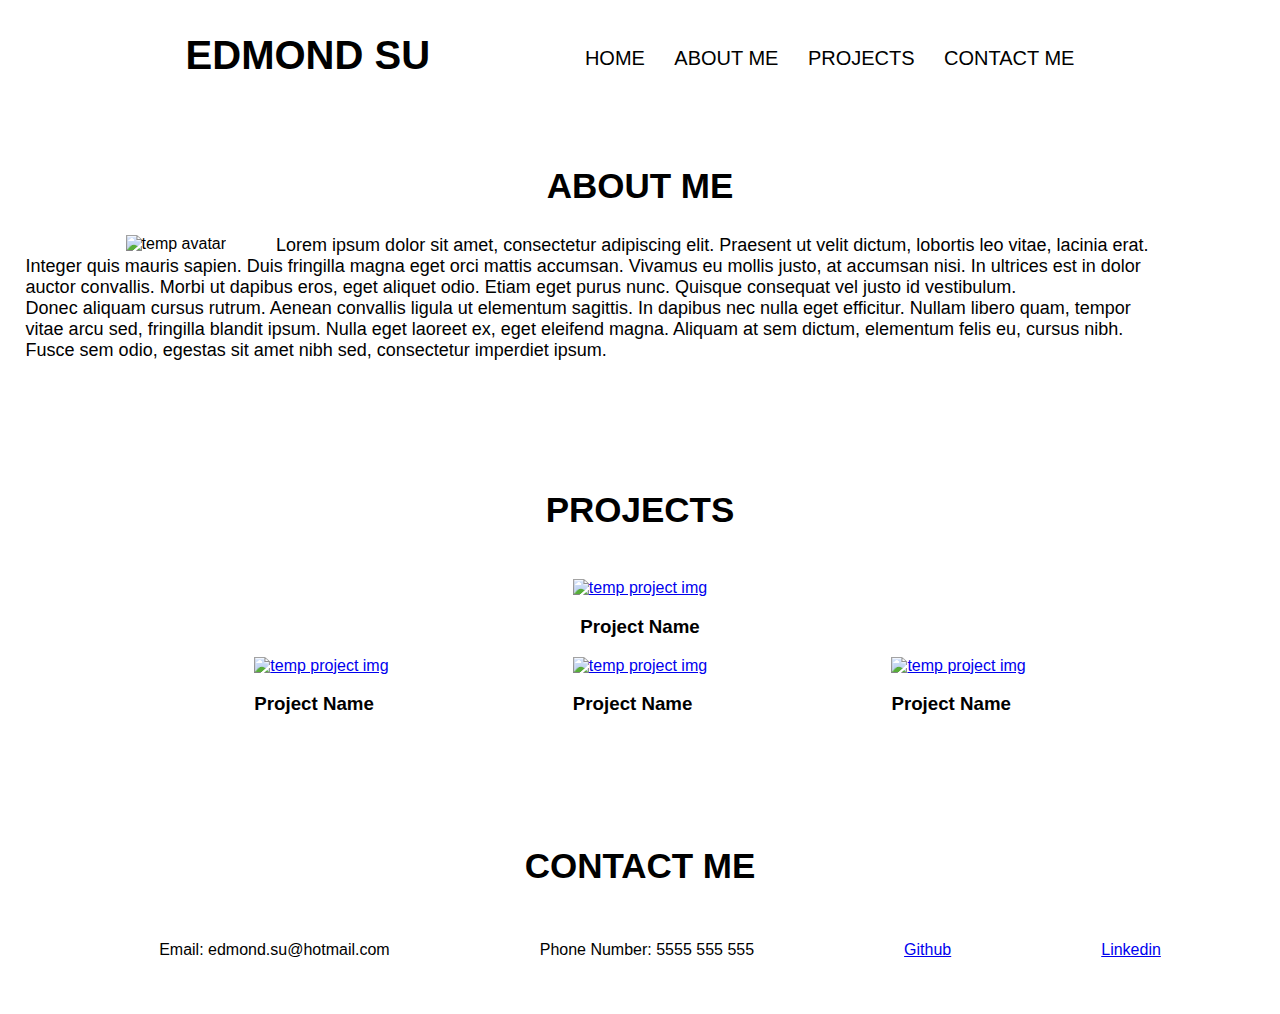
==== index.html @ e25ebe11 "Rearranged files so they will work in github pages" ====
<!DOCTYPE html>

<html lang="en">

<head>
    <meta charset="UTF-8">
    <meta http-equiv="X-UA-Compatible" content="IE=edge">
    <meta name="viewport" content="width=device-width, initial-scale=1.0">
    <link rel="stylesheet" href="./assets/style.css">
    <title>Edmond Su Portfolio</title>
</head>

<body>

    <header id="home">
        <h1>EDMOND SU</h1>
        <nav>
            <ul>
                <li>
                    <a href="#home" class="navButtons">HOME</a>
                </li>
                <li>
                    <a href="#about" class="navButtons">ABOUT ME</a>
                </li>
                <li>
                    <a href="#projects" class="navButtons">PROJECTS</a>
                </li>
                <li>
                    <a href="#contact" class="navButtons">CONTACT ME</a>
                </li>
            </ul>
        </nav>
    </header>
    
    <main>
        <section id="about">
            <h2>ABOUT ME</h2>
            <img src="https://via.placeholder.com/200" alt="temp avatar" id="avatar">
            <p>
                Lorem ipsum dolor sit amet, consectetur adipiscing elit. Praesent ut velit dictum, lobortis leo vitae, lacinia erat. 
                Integer quis mauris sapien. Duis fringilla magna eget orci mattis accumsan. Vivamus eu mollis justo, at accumsan nisi. 
                In ultrices est in dolor auctor convallis. Morbi ut dapibus eros, eget aliquet odio. Etiam eget purus nunc. Quisque consequat vel justo id vestibulum.
                <br>
                Donec aliquam cursus rutrum. Aenean convallis ligula ut elementum sagittis. In dapibus nec nulla eget efficitur.
                Nullam libero quam, tempor vitae arcu sed, fringilla blandit ipsum. Nulla eget laoreet ex, eget eleifend magna. 
                Aliquam at sem dictum, elementum felis eu, cursus nibh. Fusce sem odio, egestas sit amet nibh sed, consectetur imperdiet ipsum.
            </p>
        </section>

        <section id="projects">
            <h2>PROJECTS</h2>
            
            <section id="projectCards">

                <section id="projectMain">
                    <a href="#">
                        <img src="https://via.placeholder.com/600x600" alt="temp project img">
                    </a>
                    <h3>Project Name</h3>
                </section>

                <section class="projectCard">
                    <a href="#">
                        <img src="https://via.placeholder.com/400" alt="temp project img">
                    </a>
                    <h3>Project Name</h3>
                </section>

                <section class="projectCard">
                    <a href="#">
                        <img src="https://via.placeholder.com/400" alt="temp project img">
                    </a>
                    <h3>Project Name</h3>
                </section>

                <section class="projectCard">
                    <a href="#">
                        <img src="https://via.placeholder.com/400" alt="temp project img">
                    </a>
                    <h3>Project Name</h3>
                </section>

            </section>
        </section>

        <section id="contact">
            <h2>CONTACT ME</h2>
            <ul>
                <li>
                    <p>
                        Email: edmond.su@hotmail.com
                    </p>
                </li>
                <li>
                    <p>
                        Phone Number: 5555 555 555
                    </p>
                </li>
                <li>
                    <p>
                        <a href="https://github.com/deverstater07"target = "_blank">Github</a>
                    </p>
                </li>
                <li>
                    <p>
                        <a href="https://www.linkedin.com/in/edmond-su/"target = "_blank">Linkedin</a>
                    </p>
                </li>
            </ul>
        </section>
    </main>

</body>

</html>
---- assets/style.css ----
*{
    font-family: Arial, Helvetica, sans-serif; /*Set font family for all elements */
    box-sizing: border-box; /* Set the box size to be the border box of all elements*/
}


body {
    margin: 0; /*Set body element margin to 0px */
    padding: 0;
}
main{
    width: 100%;
}
header {
    padding: 0.5% 2%; /* Added padding to header element */
    
    width: 75%; /*set width of header to 75% of screen width*/
    max-width: 1500px; /* Set maximum header width to 1500px*/
    margin: auto; /*Set margin to auto to centre header element */
}

h1 {
    display: inline-block; /*Set header to display inline with other elements*/
    font-size: 40px; /*Set font size */
}

nav {
    margin: 25px 20px; /* Set margins for navigation element */
    float: right; /*Setting the nav element to float on the right side */
}

nav ul {
    list-style-type: none; /* Setting the list to have no style type */
}

nav li {
    display: inline-block; /*Setting the list element to display inline with other elements */
    margin-left: 25px; /*Added a 25px margin to the left of each list element */
}

.navButtons {
    color: black;
    text-decoration: none; /* Removing all text decoration on the anchor text */
    font-size: 20px;/*Set font size */
}

h2 {
    text-align: center;
    font-size: 35px;/*Set font size */
}

#about {
    height: auto;
    padding: 2%;
    margin-bottom: 0.5%; /* Adds a margin to the bottom of the element */
}

#about p {
    font-size: 18px;/*Set font size */
    margin-right: 100px;
}

#avatar {
    float: left;
    margin-left: 100px;
    margin-right: 50px;
}

#projects {
    padding: 50px;
}

#projectCards {
    padding: 20px;
    display: flex;
    flex-direction: row;
    flex-wrap: wrap;
    justify-content: space-evenly;
}

#projectMain{
    width: 100%;
    flex: 0 1 100%;
    margin: 0 auto;
    display: flex;
    flex-wrap: wrap;
    flex-direction: column;
    align-items: center;
}

#contact {
    padding: 1%;
}

#contact ul {
    display: flex;
    flex-wrap: wrap;
    justify-content: center;
    list-style-type: none;
}

#contact li {
    padding: 10px 75px;
    text-align: center;
}

@media screen and (max-width: 768px) {

    h1 {
        display: flex;
        justify-content: center;
    }

    nav {
        float: none;
        display: flex;
        margin: auto;
        flex-direction: column;
    }

    nav li{
        display: flex;
        justify-content: center;
        margin: 0;
    }

    #avatar {
        margin: 2% 5% 2% 0;
    }

    #about {
        padding: 0 10%;
        margin: auto;
    }

    #about p {
        margin: auto;
    }

    nav li {
        display: flex;
    }

    #projects{
        padding: 5%;
    }

    #projectCards{
        padding: 0;
    }

    .projectCard{
        flex-direction: column;
        justify-content: center;
    }

    #contact ul {
        flex-direction: column;
    }
  }
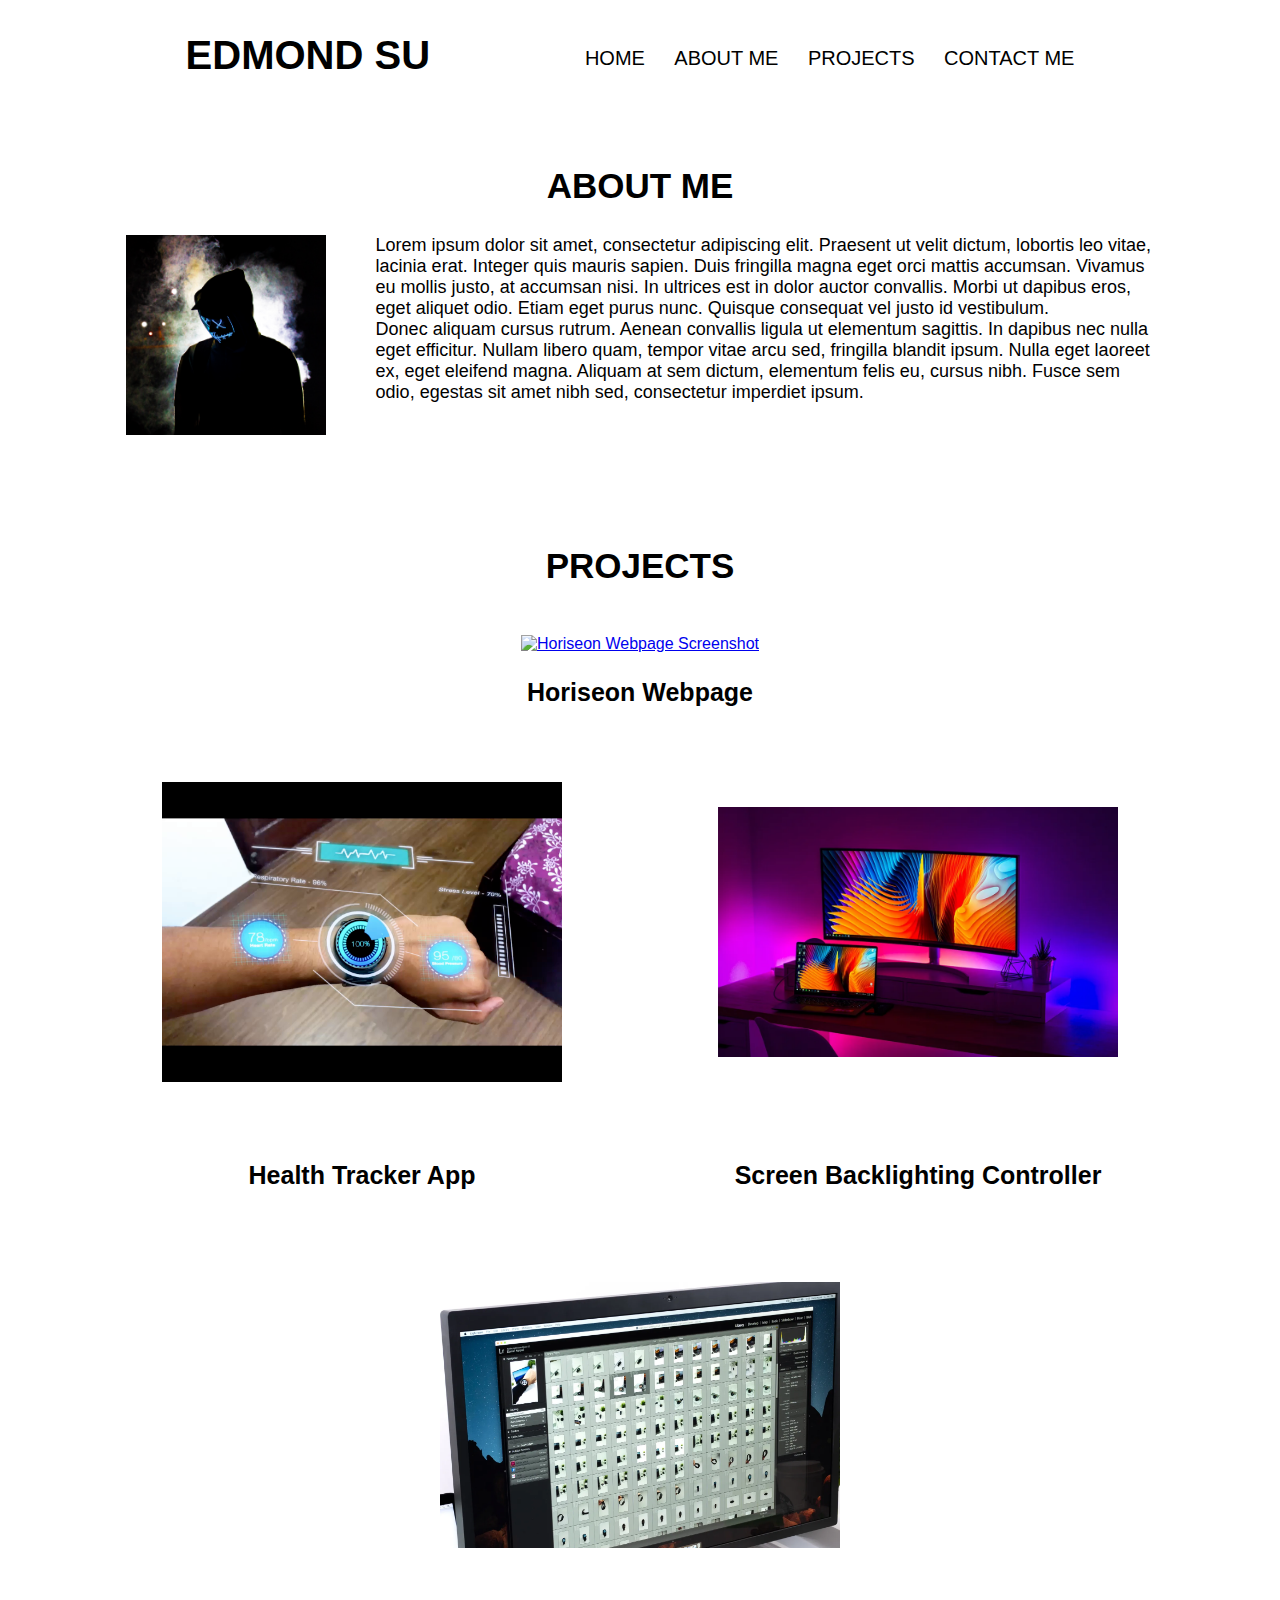
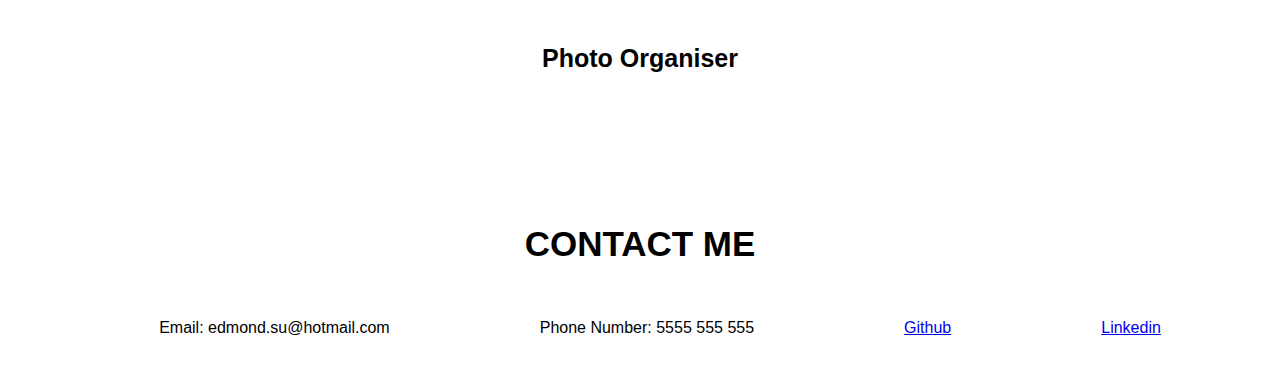
==== commit d07b0ef3: "Added commenting to css. Added project and avatar images. Added css to correctly size images." ====
--- a/index.html
+++ b/index.html
@@ -33,9 +33,10 @@
     </header>
     
     <main>
+
         <section id="about">
             <h2>ABOUT ME</h2>
-            <img src="https://via.placeholder.com/200" alt="temp avatar" id="avatar">
+            <img src="./assets/images/portrait.jpg" alt="Totally a portrait of me" id="avatar">
             <p>
                 Lorem ipsum dolor sit amet, consectetur adipiscing elit. Praesent ut velit dictum, lobortis leo vitae, lacinia erat. 
                 Integer quis mauris sapien. Duis fringilla magna eget orci mattis accumsan. Vivamus eu mollis justo, at accumsan nisi. 
@@ -46,40 +47,39 @@
                 Aliquam at sem dictum, elementum felis eu, cursus nibh. Fusce sem odio, egestas sit amet nibh sed, consectetur imperdiet ipsum.
             </p>
         </section>
-
+        
         <section id="projects">
             <h2>PROJECTS</h2>
             
             <section id="projectCards">
 
                 <section id="projectMain">
-                    <a href="#">
-                        <img src="https://via.placeholder.com/600x600" alt="temp project img">
+                    <a href="https://deverstater07.github.io/Horiseon-Webpage-Week-1-Challenge-Edmond-Su/" target = "_blank">
+                        <img src="./assets/images/Horiseon-Webpage-Screenshot.png" alt="Horiseon Webpage Screenshot">
                     </a>
-                    <h3>Project Name</h3>
+                    <h3>Horiseon Webpage</h3>
                 </section>
 
                 <section class="projectCard">
                     <a href="#">
-                        <img src="https://via.placeholder.com/400" alt="temp project img">
+                        <img src="./assets/images/health_tracker.png" alt="Health tracker app image">
                     </a>
-                    <h3>Project Name</h3>
+                    <h3>Health Tracker App</h3>
                 </section>
 
                 <section class="projectCard">
                     <a href="#">
-                        <img src="https://via.placeholder.com/400" alt="temp project img">
+                        <img src="./assets/images/Backlighting_controller.png" alt="Screen with backlighting on wall image">
                     </a>
-                    <h3>Project Name</h3>
+                    <h3>Screen Backlighting Controller</h3>
                 </section>
 
                 <section class="projectCard">
                     <a href="#">
-                        <img src="https://via.placeholder.com/400" alt="temp project img">
+                        <img src="./assets/images/photo_organiser.png" alt="Photo organiser image">
                     </a>
-                    <h3>Project Name</h3>
+                    <h3>Photo Organiser</h3>
                 </section>
-
             </section>
         </section>
 
--- a/assets/style.css
+++ b/assets/style.css
@@ -5,15 +5,14 @@
 
 
 body {
-    margin: 0; /*Set body element margin to 0px */
-    padding: 0;
+    margin: 0; /*Set body element margin to 0 */
+    padding: 0; /*Set body element padding to 0 */
 }
 main{
-    width: 100%;
+    width: 100%; /* Set width of main element to 100% screem width*/
 }
 header {
     padding: 0.5% 2%; /* Added padding to header element */
-    
     width: 75%; /*set width of header to 75% of screen width*/
     max-width: 1500px; /* Set maximum header width to 1500px*/
     margin: auto; /*Set margin to auto to centre header element */
@@ -21,7 +20,7 @@
 
 h1 {
     display: inline-block; /*Set header to display inline with other elements*/
-    font-size: 40px; /*Set font size */
+    font-size: 40px; /*Set header 1 font size to 40px*/
 }
 
 nav {
@@ -41,121 +40,141 @@
 .navButtons {
     color: black;
     text-decoration: none; /* Removing all text decoration on the anchor text */
-    font-size: 20px;/*Set font size */
+    font-size: 20px;/*Set font size of nav button text to 20px*/
 }
 
 h2 {
-    text-align: center;
-    font-size: 35px;/*Set font size */
+    text-align: center; /* Set header 2 text to align centrally*/
+    font-size: 35px;/*Set header 2 font size to 35px*/
 }
 
 #about {
-    height: auto;
-    padding: 2%;
+    padding: 2%; /* Set padding for about element*/
     margin-bottom: 0.5%; /* Adds a margin to the bottom of the element */
 }
 
 #about p {
-    font-size: 18px;/*Set font size */
-    margin-right: 100px;
+    font-size: 18px;/*Set about p element text font size to 18px */
+    margin-right: 100px; /* Set a 100px margin to the right of the about p element*/
 }
 
 #avatar {
-    float: left;
-    margin-left: 100px;
-    margin-right: 50px;
+    object-fit: cover; /* Setting image to scale down to fit element size */
+    width: 200px; /* Setting image element height*/
+    height: 200px; /* Setting image element width */
+    float: left; /* Setting avatar element to float left*/
+    margin-left: 100px; /* Setting 100px margin to left of avatar element*/
+    margin-right: 50px; /* Setting 50px margin to right of avatar element*/
 }
 
 #projects {
-    padding: 50px;
+    padding: 5%; /* Setting 50px padding around projects element */
+}
+
+h3 {
+    font-size: 25px; /* Setting header 3 font size to 25px */
 }
 
 #projectCards {
-    padding: 20px;
-    display: flex;
-    flex-direction: row;
-    flex-wrap: wrap;
-    justify-content: space-evenly;
+    padding: 20px; /* Setting a 20px padding around projectCards element */
+    display: flex; /* Setting projectCards element to display as a flex element */
+    flex-direction: row; /* Setting flex direction to rows */
+    flex-wrap: wrap; /* Allowing projectCards to wrap across multiple lines */
+    justify-content: space-evenly; /* Setting projectCards to be spaced evenly */
 }
 
 #projectMain{
-    width: 100%;
-    flex: 0 1 100%;
-    margin: 0 auto;
-    display: flex;
-    flex-wrap: wrap;
-    flex-direction: column;
-    align-items: center;
+    width: 100%; /* Setting projectMain element width to 100% of screen width */
+    margin: 0 auto; /* Setting margin to auto */
+    display: flex; /* Setting projectMain element to display as flex element */
+    flex-direction: column; /* Setting flex direction to columns */
+    align-items: center; /* Setting projectMain element to align centrally */
+}
+
+#projectMain a img{
+    object-fit: contain; /* Setting image to scale down to fit element size */
+    width: 600px; /* Setting image element height*/
+    height: 600px; /* Setting image element width */
+    
+}
+
+.projectCard{
+    margin: 0 auto; /* Setting margin to auto */
+    display: flex; /* Setting projectCard element to display as flex element */
+    flex-direction: column; /* Setting flex direction to columns */
+    align-items: center; /* Setting projectCard element to align centrally */
+}
+
+.projectCard a img{
+    object-fit: contain; /* Setting image to scale down to fit element size */
+    width: 400px; /* Setting image element height*/
+    height: 400px; /* Setting image element width */
 }
 
 #contact {
-    padding: 1%;
+    padding: 1%; /* Setting a 1% padding around contact element */
 }
 
 #contact ul {
-    display: flex;
-    flex-wrap: wrap;
-    justify-content: center;
-    list-style-type: none;
+    display: flex; /* Setting contact ul element to display as flex element */
+    flex-wrap: wrap; /* Allowing contact ul element to wrap across multiple lines */
+    justify-content: center; /* Setting contact ul element to align centrally */
+    list-style-type: none; /* Setting list type to none */
 }
 
 #contact li {
-    padding: 10px 75px;
-    text-align: center;
+    padding: 10px 75px; /* Setting a padding around each contact list element */
+    text-align: center; /* Setting contact list element text to align centrally  */
 }
 
-@media screen and (max-width: 768px) {
+@media screen and (max-width: 768px) { /* Checking if device screen width is less then 768px. If it is then it runs the code below */
 
     h1 {
-        display: flex;
-        justify-content: center;
+        display: flex; /* Set header 1 element to display as flex element*/
+        justify-content: center; /* Setting header to centre along main axis */
     }
 
     nav {
-        float: none;
-        display: flex;
-        margin: auto;
-        flex-direction: column;
+        float: none; /* Removing float setting */
+        display: flex; /* Set nav element to display as flex element */
+        margin: auto; /* Setting nav element margin to auto*/
+        flex-direction: column; /* Setting flex direction to stack in a column*/
     }
 
-    nav li{
-        display: flex;
-        justify-content: center;
-        margin: 0;
+    nav li {
+        display: flex; /* Setting nav list elements to display as flex elements*/
+        justify-content: center; /* Setting nav list elements to centre along main axis */
+        margin: 0; /* Setting margin for nav list elements to 0 */
     }
 
     #avatar {
-        margin: 2% 5% 2% 0;
+        margin: 2% 5% 2% 0; /* Setting margins for avatar element 2% on top, 5% on right side, 2% on the bottom and none on the left */
     }
 
     #about {
-        padding: 0 10%;
-        margin: auto;
+        padding: 0 10%; /* Setting padding around the about element. None along top and bottom, 10% along the left and right*/
+        margin: auto; /* Setting about element margin to auto */
     }
 
     #about p {
-        margin: auto;
+        margin: auto; /* Setting about p element margin to auto */
     }
 
-    nav li {
-        display: flex;
-    }
-
-    #projects{
-        padding: 5%;
-    }
+    #projectMain a img{
+        width: 500px; /* Changing main project image size */
+    } 
 
     #projectCards{
-        padding: 0;
+        padding: 0; /* Removing padding on projectCards element*/
     }
 
     .projectCard{
-        flex-direction: column;
-        justify-content: center;
+        flex-direction: column; /* Changing projectCards element flex direction to columns */
+        justify-content: center; /* Setting projectCard element to align centrally */
     }
 
     #contact ul {
-        flex-direction: column;
+        flex-direction: column; /* Changing flex direction to columns */
     }
   }
   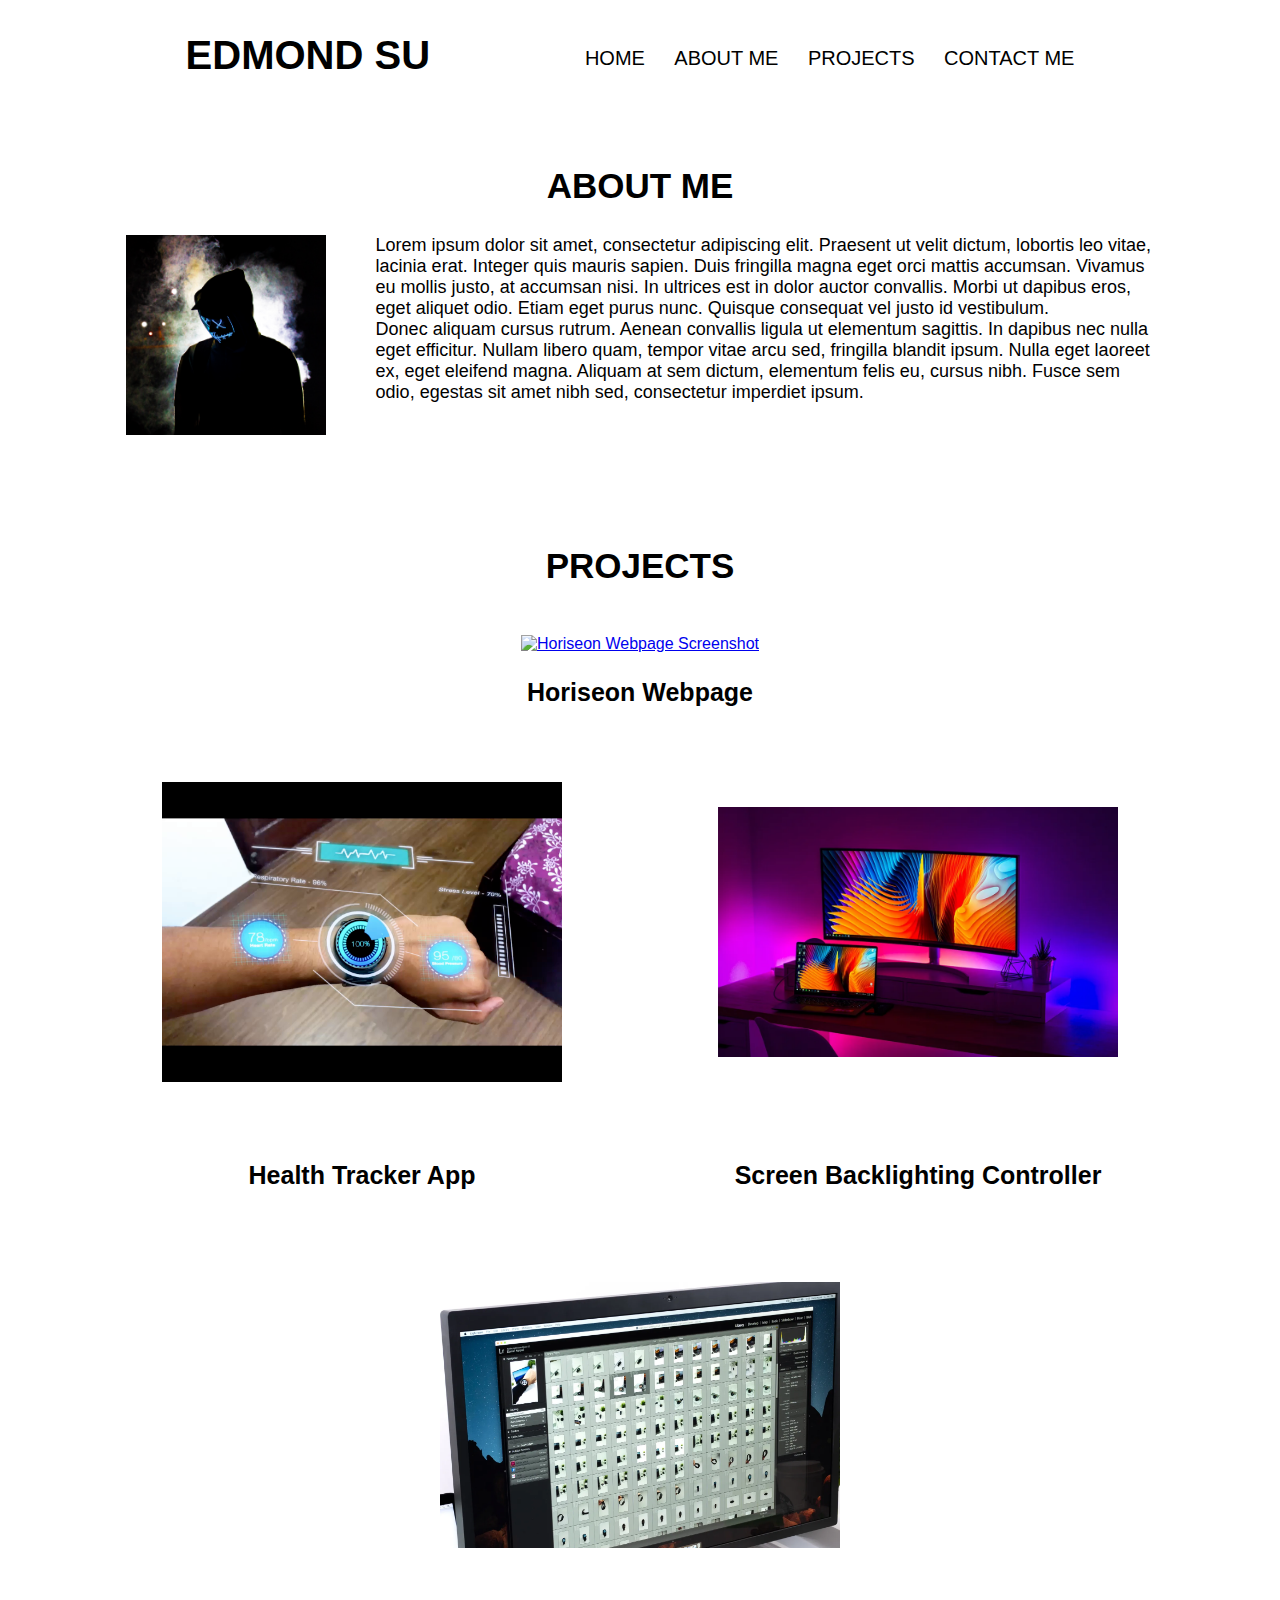
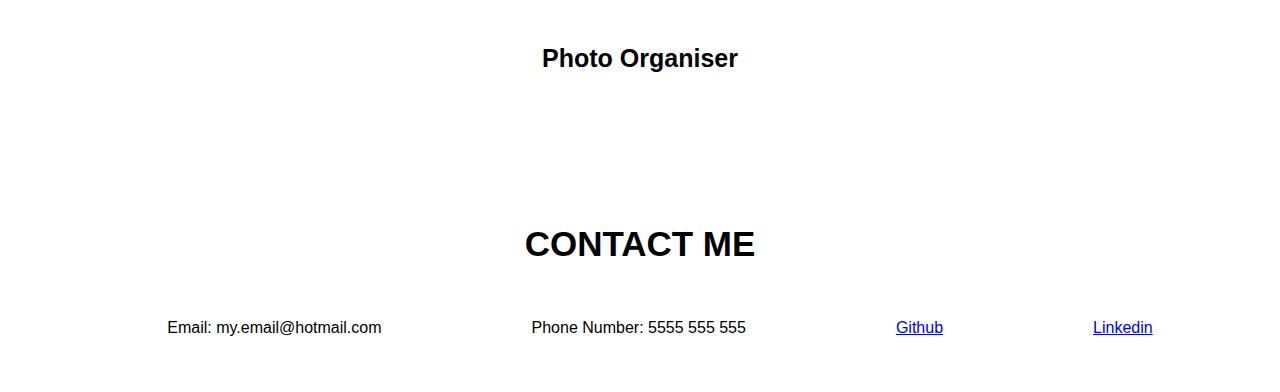
==== commit 73526a15: "Finished ReadMe file. Added webpage screenshot. Temporarily changed email." ====
--- a/index.html
+++ b/index.html
@@ -36,7 +36,7 @@
 
         <section id="about">
             <h2>ABOUT ME</h2>
-            <img src="./assets/images/portrait.jpg" alt="Totally a portrait of me" id="avatar">
+            <img src="./assets/images/avatar.jpg" alt="Avatar of me" id="avatar">
             <p>
                 Lorem ipsum dolor sit amet, consectetur adipiscing elit. Praesent ut velit dictum, lobortis leo vitae, lacinia erat. 
                 Integer quis mauris sapien. Duis fringilla magna eget orci mattis accumsan. Vivamus eu mollis justo, at accumsan nisi. 
@@ -88,7 +88,7 @@
             <ul>
                 <li>
                     <p>
-                        Email: edmond.su@hotmail.com
+                        Email: my.email@hotmail.com
                     </p>
                 </li>
                 <li>
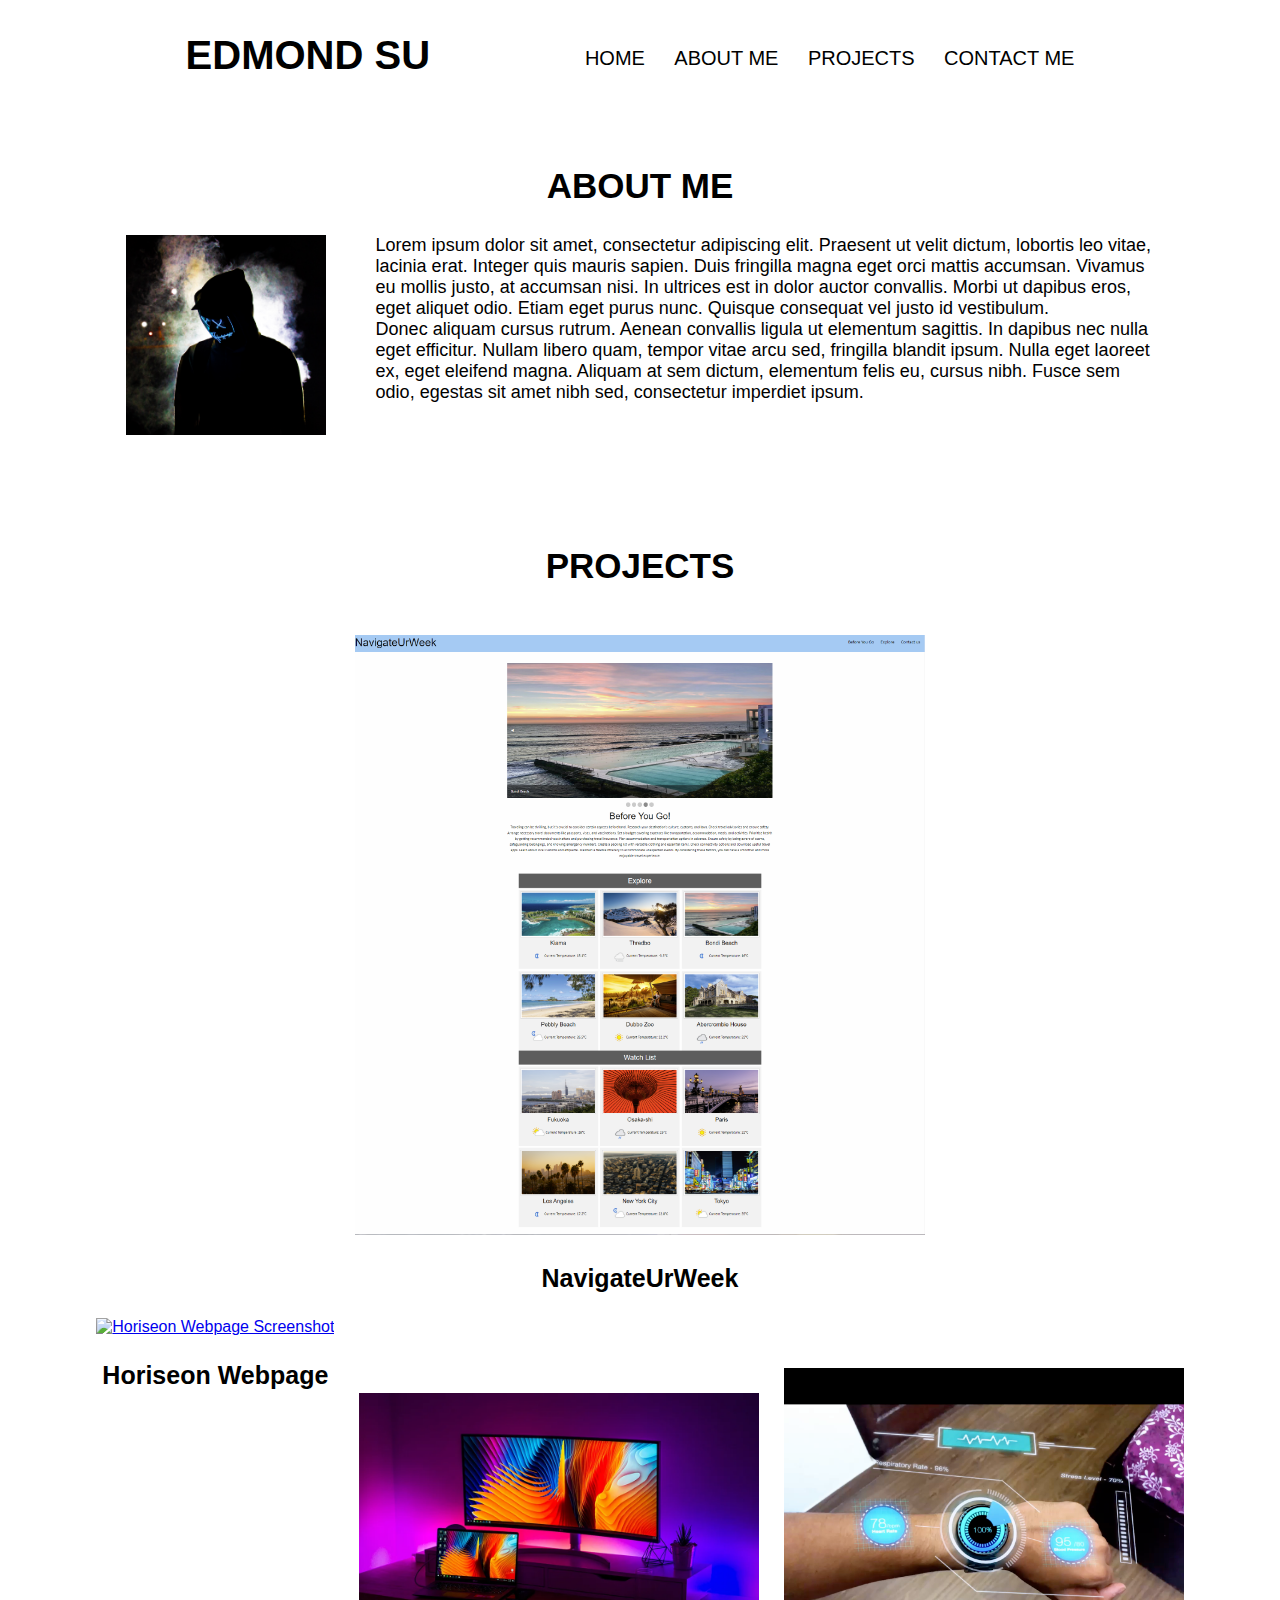
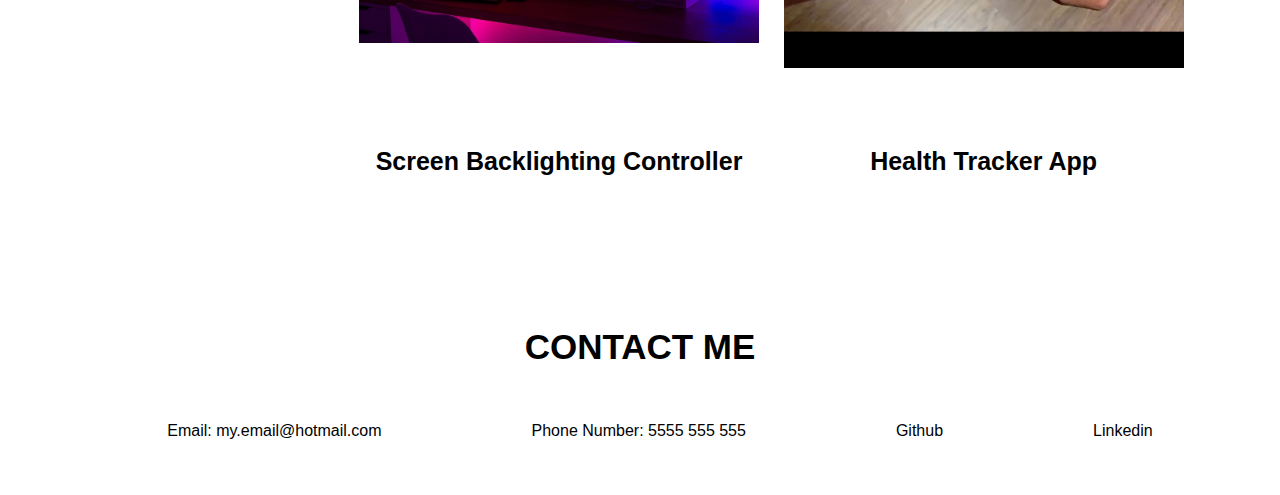
==== commit 97d00982: "Updated Project cards to include more recently completed projects and previous links" ====
--- a/index.html
+++ b/index.html
@@ -31,30 +31,44 @@
             </ul>
         </nav>
     </header>
-    
+
     <main>
 
         <section id="about">
             <h2>ABOUT ME</h2>
             <img src="./assets/images/avatar.jpg" alt="Avatar of me" id="avatar">
             <p>
-                Lorem ipsum dolor sit amet, consectetur adipiscing elit. Praesent ut velit dictum, lobortis leo vitae, lacinia erat. 
-                Integer quis mauris sapien. Duis fringilla magna eget orci mattis accumsan. Vivamus eu mollis justo, at accumsan nisi. 
-                In ultrices est in dolor auctor convallis. Morbi ut dapibus eros, eget aliquet odio. Etiam eget purus nunc. Quisque consequat vel justo id vestibulum.
+                Lorem ipsum dolor sit amet, consectetur adipiscing elit. Praesent ut velit dictum, lobortis leo vitae,
+                lacinia erat.
+                Integer quis mauris sapien. Duis fringilla magna eget orci mattis accumsan. Vivamus eu mollis justo, at
+                accumsan nisi.
+                In ultrices est in dolor auctor convallis. Morbi ut dapibus eros, eget aliquet odio. Etiam eget purus
+                nunc. Quisque consequat vel justo id vestibulum.
                 <br>
-                Donec aliquam cursus rutrum. Aenean convallis ligula ut elementum sagittis. In dapibus nec nulla eget efficitur.
-                Nullam libero quam, tempor vitae arcu sed, fringilla blandit ipsum. Nulla eget laoreet ex, eget eleifend magna. 
-                Aliquam at sem dictum, elementum felis eu, cursus nibh. Fusce sem odio, egestas sit amet nibh sed, consectetur imperdiet ipsum.
+                Donec aliquam cursus rutrum. Aenean convallis ligula ut elementum sagittis. In dapibus nec nulla eget
+                efficitur.
+                Nullam libero quam, tempor vitae arcu sed, fringilla blandit ipsum. Nulla eget laoreet ex, eget eleifend
+                magna.
+                Aliquam at sem dictum, elementum felis eu, cursus nibh. Fusce sem odio, egestas sit amet nibh sed,
+                consectetur imperdiet ipsum.
             </p>
         </section>
-        
+
         <section id="projects">
             <h2>PROJECTS</h2>
-            
+
             <section id="projectCards">
 
                 <section id="projectMain">
-                    <a href="https://deverstater07.github.io/Horiseon-Webpage-Week-1-Challenge-Edmond-Su/" target = "_blank">
+                    <a href="https://shs-peb.github.io/NavigateUrWeek/" target="_blank">
+                        <img src="./assets/images/NavigaterURWeek-screenshot.png"
+                            alt="NavigateURWeek Webpage Screenshot">
+                    </a>
+                    <h3>NavigateUrWeek</h3>
+                </section>
+
+                <section class="projectCard">
+                    <a href="https://edmond-su.github.io/Horiseon-Webpage-Week-1-Challenge-Edmond-Su/" target="_blank">
                         <img src="./assets/images/Horiseon-Webpage-Screenshot.png" alt="Horiseon Webpage Screenshot">
                     </a>
                     <h3>Horiseon Webpage</h3>
@@ -62,23 +76,17 @@
 
                 <section class="projectCard">
                     <a href="#">
-                        <img src="./assets/images/health_tracker.png" alt="Health tracker app image">
-                    </a>
-                    <h3>Health Tracker App</h3>
-                </section>
-
-                <section class="projectCard">
-                    <a href="#">
-                        <img src="./assets/images/Backlighting_controller.png" alt="Screen with backlighting on wall image">
+                        <img src="./assets/images/Backlighting_controller.png"
+                            alt="Screen with backlighting on wall image">
                     </a>
                     <h3>Screen Backlighting Controller</h3>
                 </section>
 
                 <section class="projectCard">
                     <a href="#">
-                        <img src="./assets/images/photo_organiser.png" alt="Photo organiser image">
+                        <img src="./assets/images/health_tracker.png" alt="Health tracker app image">
                     </a>
-                    <h3>Photo Organiser</h3>
+                    <h3>Health Tracker App</h3>
                 </section>
             </section>
         </section>
@@ -98,12 +106,12 @@
                 </li>
                 <li>
                     <p>
-                        <a href="https://github.com/deverstater07"target = "_blank">Github</a>
+                        <a href="https://github.com/deverstater07" target="_blank">Github</a>
                     </p>
                 </li>
                 <li>
                     <p>
-                        <a href="https://www.linkedin.com/in/edmond-su/"target = "_blank">Linkedin</a>
+                        <a href="https://www.linkedin.com/in/edmond-su/" target="_blank">Linkedin</a>
                     </p>
                 </li>
             </ul>
--- a/assets/style.css
+++ b/assets/style.css
@@ -1,180 +1,270 @@
-*{
-    font-family: Arial, Helvetica, sans-serif; /*Set font family for all elements */
-    box-sizing: border-box; /* Set the box size to be the border box of all elements*/
+* {
+    /*Set font family for all elements */
+    font-family: Arial, Helvetica, sans-serif;
+    /* Set the box size to be the border box of all elements*/
+    box-sizing: border-box;
 }
 
 
 body {
-    margin: 0; /*Set body element margin to 0 */
-    padding: 0; /*Set body element padding to 0 */
-}
-main{
-    width: 100%; /* Set width of main element to 100% screem width*/
-}
+    /*Set body element margin to 0 */
+    margin: 0;
+    /*Set body element padding to 0 */
+    padding: 0;
+}
+
+main {
+    /* Set width of main element to 100% screem width*/
+    width: 100%;
+}
+
 header {
-    padding: 0.5% 2%; /* Added padding to header element */
-    width: 75%; /*set width of header to 75% of screen width*/
-    max-width: 1500px; /* Set maximum header width to 1500px*/
-    margin: auto; /*Set margin to auto to centre header element */
+    /* Added padding to header element */
+    padding: 0.5% 2%;
+    /*set width of header to 75% of screen width*/
+    width: 75%;
+    /* Set maximum header width to 1500px*/
+    max-width: 1500px;
+    /*Set margin to auto to centre header element */
+    margin: auto;
 }
 
 h1 {
-    display: inline-block; /*Set header to display inline with other elements*/
-    font-size: 40px; /*Set header 1 font size to 40px*/
+    /*Set header to display inline with other elements*/
+    display: inline-block;
+    /*Set header 1 font size to 40px*/
+    font-size: 40px;
 }
 
 nav {
-    margin: 25px 20px; /* Set margins for navigation element */
-    float: right; /*Setting the nav element to float on the right side */
+    /* Set margins for navigation element */
+    margin: 25px 20px;
+    /*Setting the nav element to float on the right side */
+    float: right;
 }
 
 nav ul {
-    list-style-type: none; /* Setting the list to have no style type */
+    /* Setting the list to have no style type */
+    list-style-type: none;
 }
 
 nav li {
-    display: inline-block; /*Setting the list element to display inline with other elements */
-    margin-left: 25px; /*Added a 25px margin to the left of each list element */
+    /*Setting the list element to display inline with other elements */
+    display: inline-block;
+    /*Added a 25px margin to the left of each list element */
+    margin-left: 25px;
 }
 
 .navButtons {
     color: black;
-    text-decoration: none; /* Removing all text decoration on the anchor text */
-    font-size: 20px;/*Set font size of nav button text to 20px*/
+    /* Removing all text decoration on the anchor text */
+    text-decoration: none;
+    /*Set font size of nav button text to 20px*/
+    font-size: 20px;
 }
 
 h2 {
-    text-align: center; /* Set header 2 text to align centrally*/
-    font-size: 35px;/*Set header 2 font size to 35px*/
+    /* Set header 2 text to align centrally*/
+    text-align: center;
+    /*Set header 2 font size to 35px*/
+    font-size: 35px;
+
 }
 
 #about {
-    padding: 2%; /* Set padding for about element*/
-    margin-bottom: 0.5%; /* Adds a margin to the bottom of the element */
+    /* Set padding for about element*/
+    padding: 2%;
+    /* Adds a margin to the bottom of the element */
+    margin-bottom: 0.5%;
 }
 
 #about p {
-    font-size: 18px;/*Set about p element text font size to 18px */
-    margin-right: 100px; /* Set a 100px margin to the right of the about p element*/
+    /*Set about p element text font size to 18px */
+    font-size: 18px;
+    /* Set a 100px margin to the right of the about p element*/
+    margin-right: 100px;
 }
 
 #avatar {
-    object-fit: cover; /* Setting image to scale down to fit element size */
-    width: 200px; /* Setting image element height*/
-    height: 200px; /* Setting image element width */
-    float: left; /* Setting avatar element to float left*/
-    margin-left: 100px; /* Setting 100px margin to left of avatar element*/
-    margin-right: 50px; /* Setting 50px margin to right of avatar element*/
+    /* Setting image to scale down to fit element size */
+    object-fit: cover;
+    /* Setting image element height*/
+    width: 200px;
+    /* Setting image element width */
+    height: 200px;
+    /* Setting avatar element to float left*/
+    float: left;
+    /* Setting 100px margin to left of avatar element*/
+    margin-left: 100px;
+    /* Setting 50px margin to right of avatar element*/
+    margin-right: 50px;
 }
 
 #projects {
-    padding: 5%; /* Setting 50px padding around projects element */
+    /* Setting 50px padding around projects element */
+    padding: 5%;
 }
 
 h3 {
-    font-size: 25px; /* Setting header 3 font size to 25px */
+    /* Setting header 3 font size to 25px */
+    font-size: 25px;
 }
 
 #projectCards {
-    padding: 20px; /* Setting a 20px padding around projectCards element */
-    display: flex; /* Setting projectCards element to display as a flex element */
-    flex-direction: row; /* Setting flex direction to rows */
-    flex-wrap: wrap; /* Allowing projectCards to wrap across multiple lines */
-    justify-content: space-evenly; /* Setting projectCards to be spaced evenly */
-}
-
-#projectMain{
-    width: 100%; /* Setting projectMain element width to 100% of screen width */
-    margin: 0 auto; /* Setting margin to auto */
-    display: flex; /* Setting projectMain element to display as flex element */
-    flex-direction: column; /* Setting flex direction to columns */
-    align-items: center; /* Setting projectMain element to align centrally */
-}
-
-#projectMain a img{
-    object-fit: contain; /* Setting image to scale down to fit element size */
-    width: 600px; /* Setting image element height*/
-    height: 600px; /* Setting image element width */
-    
-}
-
-.projectCard{
-    margin: 0 auto; /* Setting margin to auto */
-    display: flex; /* Setting projectCard element to display as flex element */
-    flex-direction: column; /* Setting flex direction to columns */
-    align-items: center; /* Setting projectCard element to align centrally */
-}
-
-.projectCard a img{
-    object-fit: contain; /* Setting image to scale down to fit element size */
-    width: 400px; /* Setting image element height*/
-    height: 400px; /* Setting image element width */
+    /* Setting a 20px padding around projectCards element */
+    padding: 20px;
+    /* Setting projectCards element to display as a flex element */
+    display: flex;
+    /* Setting flex direction to rows */
+    flex-direction: row;
+    /* Allowing projectCards to wrap across multiple lines */
+    flex-wrap: wrap;
+    /* Setting projectCards to be spaced evenly */
+    justify-content: space-evenly;
+}
+
+#projectMain {
+    /* Setting projectMain element width to 100% of screen width */
+    width: 100%;
+    /* Setting margin to auto */
+    margin: 0 auto;
+    /* Setting projectMain element to display as flex element */
+    display: flex;
+    /* Setting flex direction to columns */
+    flex-direction: column;
+    /* Setting projectMain element to align centrally */
+    align-items: center;
+}
+
+#projectMain a img {
+    /* Setting image to scale down to fit element size */
+    object-fit: contain;
+    /* Setting image element height*/
+    width: 600px;
+    /* Setting image element width */
+    height: 600px;
+}
+
+.projectCard {
+    /* Setting margin to auto */
+    margin: 0 auto;
+    /* Setting projectCard element to display as flex element */
+    display: flex;
+    /* Setting flex direction to columns */
+    flex-direction: column;
+    /* Setting projectCard element to align centrally */
+    align-items: center;
+
+}
+
+.projectCard a img {
+    /* Setting image to scale down to fit element size */
+    object-fit: contain;
+    /* Setting image element height*/
+    width: 400px;
+    /* Setting image element width */
+    height: 400px;
 }
 
 #contact {
-    padding: 1%; /* Setting a 1% padding around contact element */
+    /* Setting a 1% padding around contact element */
+    padding: 1%;
 }
 
 #contact ul {
-    display: flex; /* Setting contact ul element to display as flex element */
-    flex-wrap: wrap; /* Allowing contact ul element to wrap across multiple lines */
-    justify-content: center; /* Setting contact ul element to align centrally */
-    list-style-type: none; /* Setting list type to none */
+    /* Setting contact ul element to display as flex element */
+    display: flex;
+    /* Allowing contact ul element to wrap across multiple lines */
+    flex-wrap: wrap;
+    /* Setting contact ul element to align centrally */
+    justify-content: center;
+    /* Setting list type to none */
+    list-style-type: none;
 }
 
 #contact li {
-    padding: 10px 75px; /* Setting a padding around each contact list element */
-    text-align: center; /* Setting contact list element text to align centrally  */
-}
-
-@media screen and (max-width: 768px) { /* Checking if device screen width is less then 768px. If it is then it runs the code below */
+    /* Setting a padding around each contact list element */
+    padding: 10px 75px;
+    /* Setting contact list element text to align centrally  */
+    text-align: center;
+}
+
+#contact a {
+    color: black;
+    text-decoration: none;
+}
+
+/* Checking if device screen width is less then 768px. If it is then it runs the code below */
+@media screen and (max-width: 768px) {
+
 
     h1 {
-        display: flex; /* Set header 1 element to display as flex element*/
-        justify-content: center; /* Setting header to centre along main axis */
+        /* Set header 1 element to display as flex element*/
+        display: flex;
+        /* Setting header to centre along main axis */
+        justify-content: center;
     }
 
     nav {
-        float: none; /* Removing float setting */
-        display: flex; /* Set nav element to display as flex element */
-        margin: auto; /* Setting nav element margin to auto*/
-        flex-direction: column; /* Setting flex direction to stack in a column*/
+        /* Removing float setting */
+        float: none;
+        /* Set nav element to display as flex element */
+        display: flex;
+        /* Setting nav element margin to auto*/
+        margin: auto;
+        /* Setting flex direction to stack in a column*/
+        flex-direction: column;
     }
 
     nav li {
-        display: flex; /* Setting nav list elements to display as flex elements*/
-        justify-content: center; /* Setting nav list elements to centre along main axis */
-        margin: 0; /* Setting margin for nav list elements to 0 */
+        /* Setting nav list elements to display as flex elements*/
+        display: flex;
+        /* Setting nav list elements to centre along main axis */
+        justify-content: center;
+        /* Setting margin for nav list elements to 0 */
+        margin: 0;
     }
 
     #avatar {
-        margin: 2% 5% 2% 0; /* Setting margins for avatar element 2% on top, 5% on right side, 2% on the bottom and none on the left */
+        /* Setting margins for avatar element 2% on top, 5% on right side, 2% on the bottom and none on the left */
+        margin: 2% 5% 2% 0;
+
     }
 
     #about {
-        padding: 0 10%; /* Setting padding around the about element. None along top and bottom, 10% along the left and right*/
-        margin: auto; /* Setting about element margin to auto */
+        /* Setting padding around the about element. None along top and bottom, 10% along the left and right*/
+        padding: 0 10%;
+        /* Setting about element margin to auto */
+        margin: auto;
     }
 
     #about p {
-        margin: auto; /* Setting about p element margin to auto */
-    }
-
-    #projectMain a img{
-        width: 500px; /* Changing main project image size */
-    } 
-
-    #projectCards{
-        padding: 0; /* Removing padding on projectCards element*/
-    }
-
-    .projectCard{
-        flex-direction: column; /* Changing projectCards element flex direction to columns */
-        justify-content: center; /* Setting projectCard element to align centrally */
+        /* Setting about p element margin to auto */
+        margin: auto;
+    }
+
+    #projectMain a img {
+        /* Changing main project image size */
+        width: 500px;
+
+    }
+
+    #projectCards {
+        /* Removing padding on projectCards element*/
+        padding: 0;
+
+    }
+
+    .projectCard {
+        /* Changing projectCards element flex direction to columns */
+        flex-direction: column;
+        /* Setting projectCard element to align centrally */
+        justify-content: center;
     }
 
     #contact ul {
-        flex-direction: column; /* Changing flex direction to columns */
-    }
-  }
-  +        /* Changing flex direction to columns */
+        flex-direction: column;
+
+    }
+}